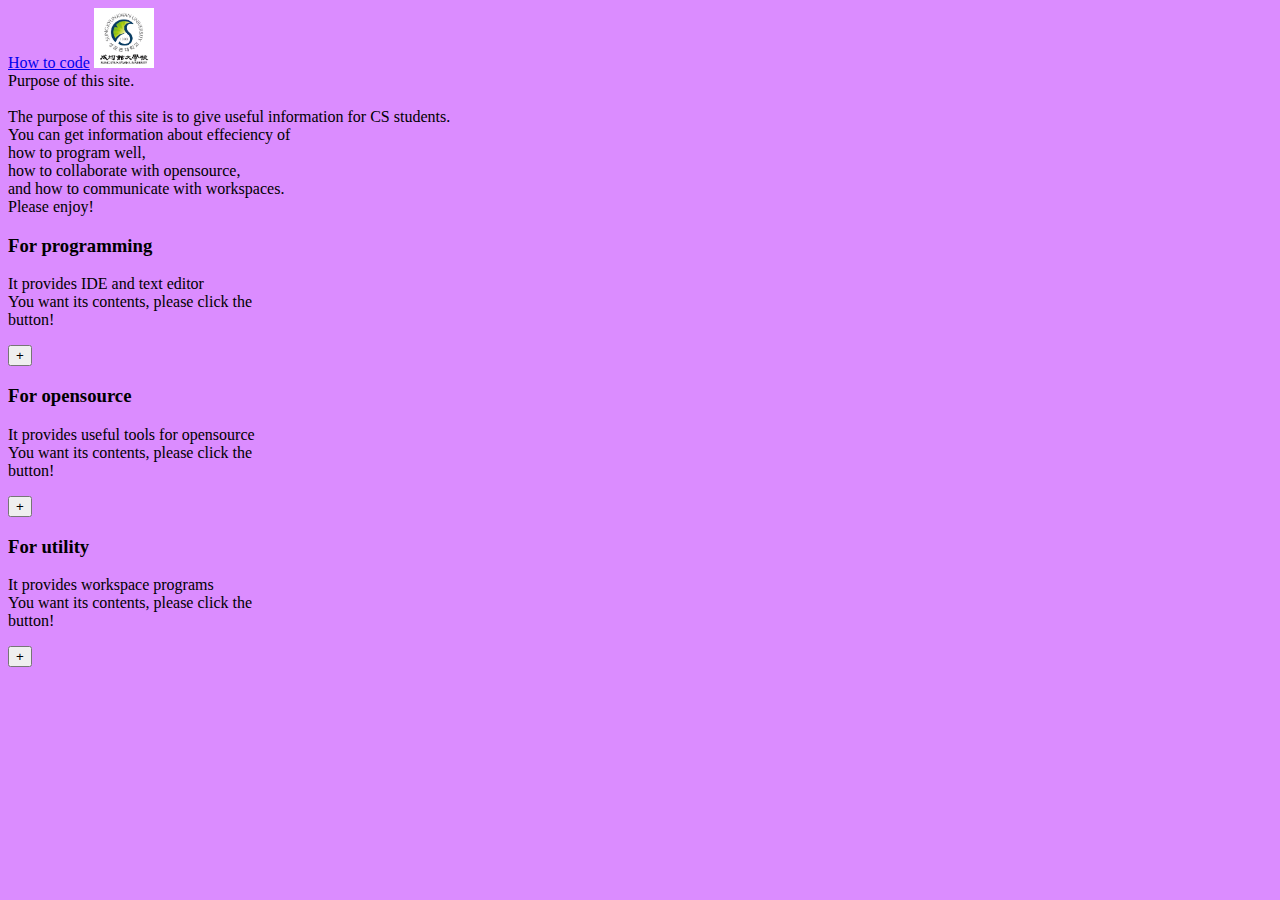
==== index.html @ 9eeb366b "Add files via upload" ====
<!DOCTYPE html>
<html>
  <head>
    <title>Information for CS students</title>
    <link
      href="https://cdn.jsdelivr.net/npm/bootstrap@5.1.3/dist/css/bootstrap.min.css"
      rel="stylesheet"
      integrity="sha384-1BmE4kWBq78iYhFldvKuhfTAU6auU8tT94WrHftjDbrCEXSU1oBoqyl2QvZ6jIW3"
      crossorigin="anonymous"
    />
    <link rel="stylesheet" href="style.css" />
  </head>

  <body>
    <nav class="navbar navbar-expand-lg navbar-dark bg-success">
      <div class="container-fluid">
        <a class="navbar-brand" href="#">How to code</a>
        <img src="photo.png" style="width: 60px; height: 60px" />
      </div>
    </nav>

    <div class="container-fluid float-left mt-3 bg-white rounded mx-0">
      <div class="accordian display-6" id="purpose">
        Purpose of this site.
        <div class="container-fluid h5">
          <br />The purpose of this site is to give useful information for CS
          students.<br />
          You can get information about effeciency of <br />how to program well,
          <br />how to collaborate with opensource, <br />and how to communicate
          with workspaces.<br />
          Please enjoy!
        </div>
      </div>
    </div>
    <div class="container-fluid bg-light">
      <div class="row">
        <div class="col">
          <div class="card" style="width: 18rem" id="programming">
            <h3 class="card-title">For programming</h3>
            <p class="card-text">
              It provides IDE and text editor<br />
              You want its contents, please click the button!
            </p>
            <button
              type="button"
              class="btn btn-primary btn-small"
              id="open program card"
            >
              +
            </button>
          </div>
        </div>

        <div class="col">
          <div class="card" style="width: 18rem" id="opensource">
            <h3 class="card-title">For opensource</h3>
            <p class="card-text">
              It provides useful tools for opensource<br />
              You want its contents, please click the button!
            </p>
            <button
              type="button"
              class="btn btn-primary btn-small"
              id="open opensource card"
            >
              +
            </button>
          </div>
        </div>

        <div class="col">
          <div class="card" style="width: 18rem" id="utility">
            <h3 class="card-title">For utility</h3>
            <p class="card-text">
              It provides workspace programs<br />
              You want its contents, please click the button!
            </p>
            <button
              type="button"
              class="btn btn-primary btn-small"
              id="open utility card"
            >
              +
            </button>
          </div>
        </div>
      </div>
    </div>
    <script src="index.js"></script>
  </body>
</html>
---- style.css ----
body {
  background-color: rgb(219, 140, 255);
}
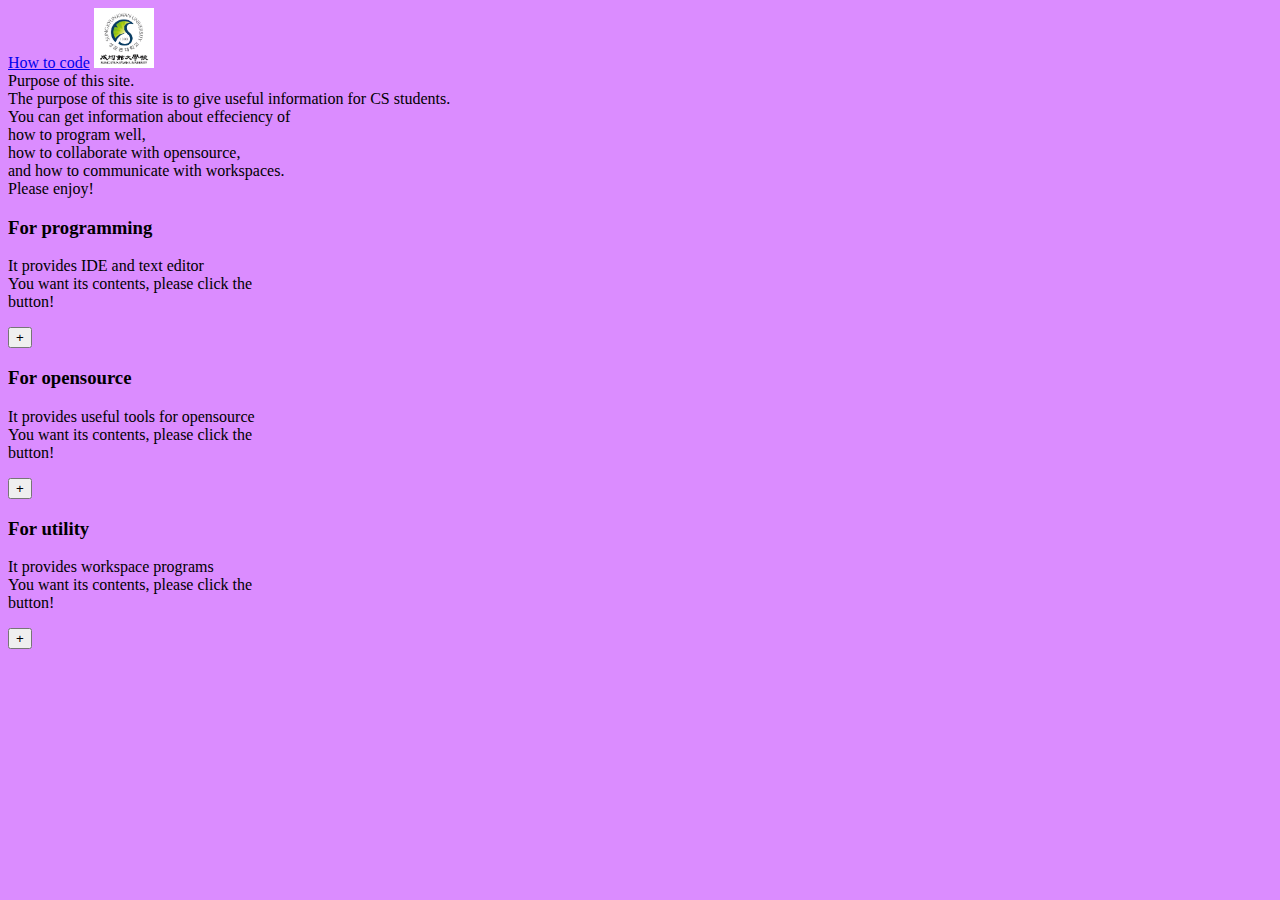
==== commit 0a329885: "VSC page" ====
--- a/index.html
+++ b/index.html
@@ -1,91 +1,64 @@
-<!DOCTYPE html>
-<html>
-  <head>
-    <title>Information for CS students</title>
-    <link
-      href="https://cdn.jsdelivr.net/npm/bootstrap@5.1.3/dist/css/bootstrap.min.css"
-      rel="stylesheet"
-      integrity="sha384-1BmE4kWBq78iYhFldvKuhfTAU6auU8tT94WrHftjDbrCEXSU1oBoqyl2QvZ6jIW3"
-      crossorigin="anonymous"
-    />
-    <link rel="stylesheet" href="style.css" />
-  </head>
-
-  <body>
-    <nav class="navbar navbar-expand-lg navbar-dark bg-success">
-      <div class="container-fluid">
-        <a class="navbar-brand" href="#">How to code</a>
-        <img src="photo.png" style="width: 60px; height: 60px" />
-      </div>
-    </nav>
-
-    <div class="container-fluid float-left mt-3 bg-white rounded mx-0">
-      <div class="accordian display-6" id="purpose">
-        Purpose of this site.
-        <div class="container-fluid h5">
-          <br />The purpose of this site is to give useful information for CS
-          students.<br />
-          You can get information about effeciency of <br />how to program well,
-          <br />how to collaborate with opensource, <br />and how to communicate
-          with workspaces.<br />
-          Please enjoy!
-        </div>
-      </div>
-    </div>
-    <div class="container-fluid bg-light">
-      <div class="row">
-        <div class="col">
-          <div class="card" style="width: 18rem" id="programming">
-            <h3 class="card-title">For programming</h3>
-            <p class="card-text">
-              It provides IDE and text editor<br />
-              You want its contents, please click the button!
-            </p>
-            <button
-              type="button"
-              class="btn btn-primary btn-small"
-              id="open program card"
-            >
-              +
-            </button>
-          </div>
-        </div>
-
-        <div class="col">
-          <div class="card" style="width: 18rem" id="opensource">
-            <h3 class="card-title">For opensource</h3>
-            <p class="card-text">
-              It provides useful tools for opensource<br />
-              You want its contents, please click the button!
-            </p>
-            <button
-              type="button"
-              class="btn btn-primary btn-small"
-              id="open opensource card"
-            >
-              +
-            </button>
-          </div>
-        </div>
-
-        <div class="col">
-          <div class="card" style="width: 18rem" id="utility">
-            <h3 class="card-title">For utility</h3>
-            <p class="card-text">
-              It provides workspace programs<br />
-              You want its contents, please click the button!
-            </p>
-            <button
-              type="button"
-              class="btn btn-primary btn-small"
-              id="open utility card"
-            >
-              +
-            </button>
-          </div>
-        </div>
-      </div>
-    </div>
-    <script src="index.js"></script>
-  </body>
-</html>
+<!DOCTYPE html>
+<html>
+
+<head>
+    <title>Information for CS students</title>
+    <link href="https://cdn.jsdelivr.net/npm/bootstrap@5.1.3/dist/css/bootstrap.min.css" rel="stylesheet" integrity="sha384-1BmE4kWBq78iYhFldvKuhfTAU6auU8tT94WrHftjDbrCEXSU1oBoqyl2QvZ6jIW3" crossorigin="anonymous">
+    <link rel="stylesheet" href="style.css">
+</head>
+
+<body>
+    <nav class="navbar navbar-expand-lg navbar-dark bg-success">
+        <div class="container-fluid">
+            <a class="navbar-brand" href="#">How to code</a>
+            <img src="image/skku.png" style="width: 60px;
+    height: 60px;">
+        </div>
+    </nav>
+
+    <div class="container-fluid float-left mt-3 bg-white rounded mx-0">
+        <div class="accordian display-6" id="purpose">
+            Purpose of this site.
+            <div class="container-fluid  h5">
+                The purpose of this site is to give useful information for CS students.<br> You can get information about effeciency of <br>how to program well, <br>how to collaborate with opensource, <br>and how to communicate with workspaces.<br> Please
+                enjoy!
+            </div>
+        </div>
+    </div>
+    <div class="container-fluid bg-light">
+        <div class="row">
+            <div class="col">
+                <div class="card" style="width: 18rem;" id="programming">
+                    <h3 class="card-title">For programming</h3>
+                    <p class="card-text">
+                        It provides IDE and text editor<br> You want its contents, please click the button!
+                    </p>
+                    <button type="button" class="btn btn-primary btn-small" id="open program card">+</button>
+                </div>
+            </div>
+
+            <div class="col">
+                <div class="card" style="width: 18rem;" id="opensource">
+                    <h3 class="card-title">For opensource</h3>
+                    <p class="card-text">
+                        It provides useful tools for opensource<br> You want its contents, please click the button!
+                    </p>
+                    <button type="button" class="btn btn-primary btn-small" id="open opensource card">+</button>
+                </div>
+            </div>
+
+            <div class="col">
+                <div class="card" style="width: 18rem;" id="utility">
+                    <h3 class="card-title">For utility</h3>
+                    <p class="card-text">
+                        It provides workspace programs<br> You want its contents, please click the button!
+                    </p>
+                    <button type="button" class="btn btn-primary btn-small" id="open utility card">+</button>
+                </div>
+            </div>
+        </div>
+    </div>
+</body>
+<script src="index.js"></script>
+
+</html>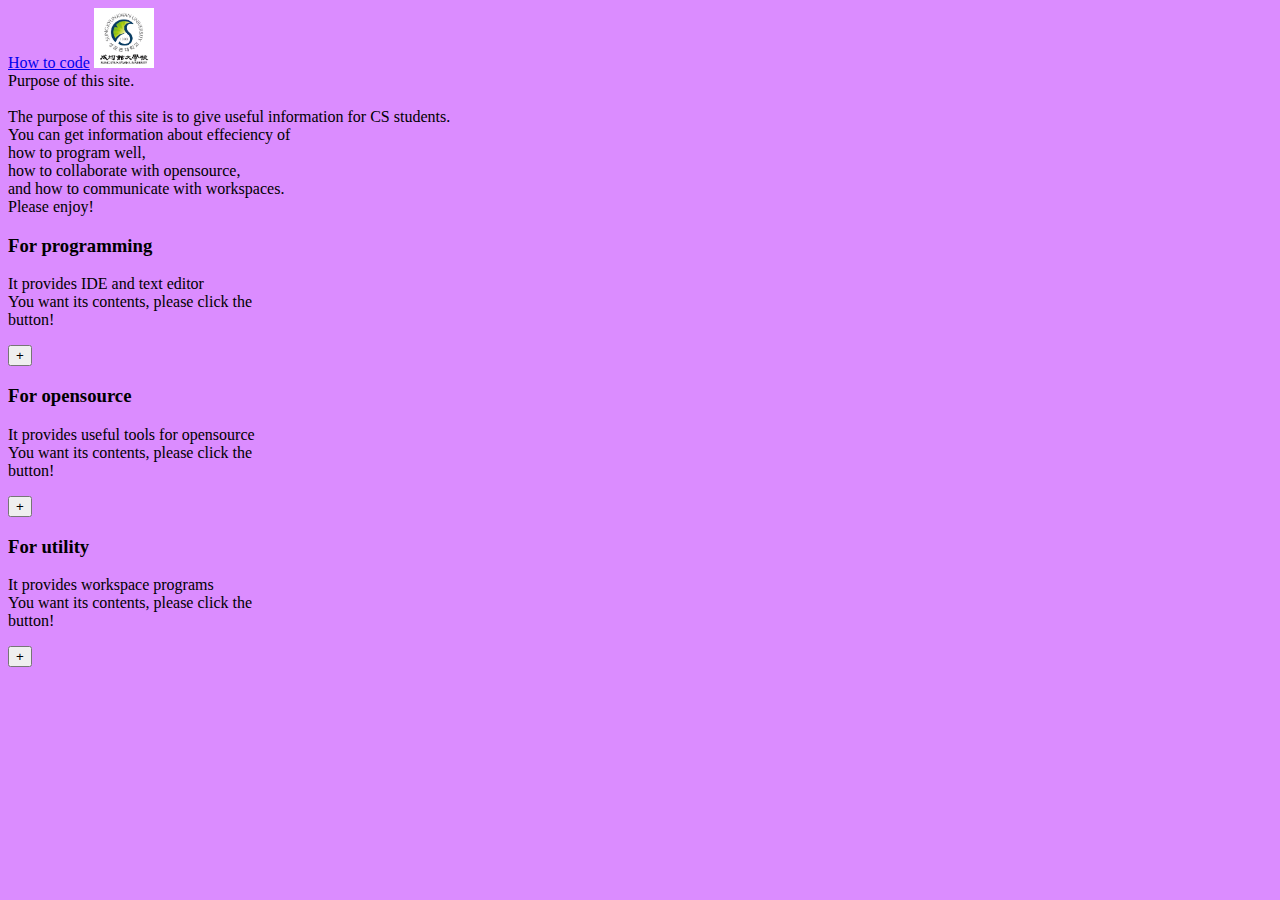
==== commit 52eccf74: "merge with VSC and Colab" ====
--- a/index.html
+++ b/index.html
@@ -3,62 +3,68 @@
 
 <head>
     <title>Information for CS students</title>
-    <link href="https://cdn.jsdelivr.net/npm/bootstrap@5.1.3/dist/css/bootstrap.min.css" rel="stylesheet" integrity="sha384-1BmE4kWBq78iYhFldvKuhfTAU6auU8tT94WrHftjDbrCEXSU1oBoqyl2QvZ6jIW3" crossorigin="anonymous">
-    <link rel="stylesheet" href="style.css">
+    <link href="https://cdn.jsdelivr.net/npm/bootstrap@5.1.3/dist/css/bootstrap.min.css" rel="stylesheet" integrity="sha384-1BmE4kWBq78iYhFldvKuhfTAU6auU8tT94WrHftjDbrCEXSU1oBoqyl2QvZ6jIW3" crossorigin="anonymous" />
+    <link rel="stylesheet" href="style.css" />
 </head>
 
 <body>
     <nav class="navbar navbar-expand-lg navbar-dark bg-success">
         <div class="container-fluid">
             <a class="navbar-brand" href="#">How to code</a>
-            <img src="image/skku.png" style="width: 60px;
-    height: 60px;">
+            <img src="image/skku.png" style="width: 60px; height: 60px" />
         </div>
     </nav>
 
     <div class="container-fluid float-left mt-3 bg-white rounded mx-0">
         <div class="accordian display-6" id="purpose">
             Purpose of this site.
-            <div class="container-fluid  h5">
-                The purpose of this site is to give useful information for CS students.<br> You can get information about effeciency of <br>how to program well, <br>how to collaborate with opensource, <br>and how to communicate with workspaces.<br> Please
-                enjoy!
+            <div class="container-fluid h5">
+                <br />The purpose of this site is to give useful information for CS students.
+                <br /> You can get information about effeciency of <br />how to program well,
+                <br />how to collaborate with opensource, <br />and how to communicate with workspaces.<br /> Please enjoy!
             </div>
         </div>
     </div>
     <div class="container-fluid bg-light">
         <div class="row">
             <div class="col">
-                <div class="card" style="width: 18rem;" id="programming">
+                <div class="card" style="width: 18rem" id="programming">
                     <h3 class="card-title">For programming</h3>
                     <p class="card-text">
-                        It provides IDE and text editor<br> You want its contents, please click the button!
+                        It provides IDE and text editor<br /> You want its contents, please click the button!
                     </p>
-                    <button type="button" class="btn btn-primary btn-small" id="open program card">+</button>
+                    <button type="button" class="btn btn-primary btn-small" id="open program card">
+              +
+            </button>
                 </div>
             </div>
 
             <div class="col">
-                <div class="card" style="width: 18rem;" id="opensource">
+                <div class="card" style="width: 18rem" id="opensource">
                     <h3 class="card-title">For opensource</h3>
                     <p class="card-text">
-                        It provides useful tools for opensource<br> You want its contents, please click the button!
+                        It provides useful tools for opensource<br /> You want its contents, please click the button!
                     </p>
-                    <button type="button" class="btn btn-primary btn-small" id="open opensource card">+</button>
+                    <button type="button" class="btn btn-primary btn-small" id="open opensource card">
+              +
+            </button>
                 </div>
             </div>
 
             <div class="col">
-                <div class="card" style="width: 18rem;" id="utility">
+                <div class="card" style="width: 18rem" id="utility">
                     <h3 class="card-title">For utility</h3>
                     <p class="card-text">
-                        It provides workspace programs<br> You want its contents, please click the button!
+                        It provides workspace programs<br /> You want its contents, please click the button!
                     </p>
-                    <button type="button" class="btn btn-primary btn-small" id="open utility card">+</button>
+                    <button type="button" class="btn btn-primary btn-small" id="open utility card">
+              +
+            </button>
                 </div>
             </div>
         </div>
     </div>
+    <script src="index.js"></script>
 </body>
-<script src="index.js"></script>
 
 </html>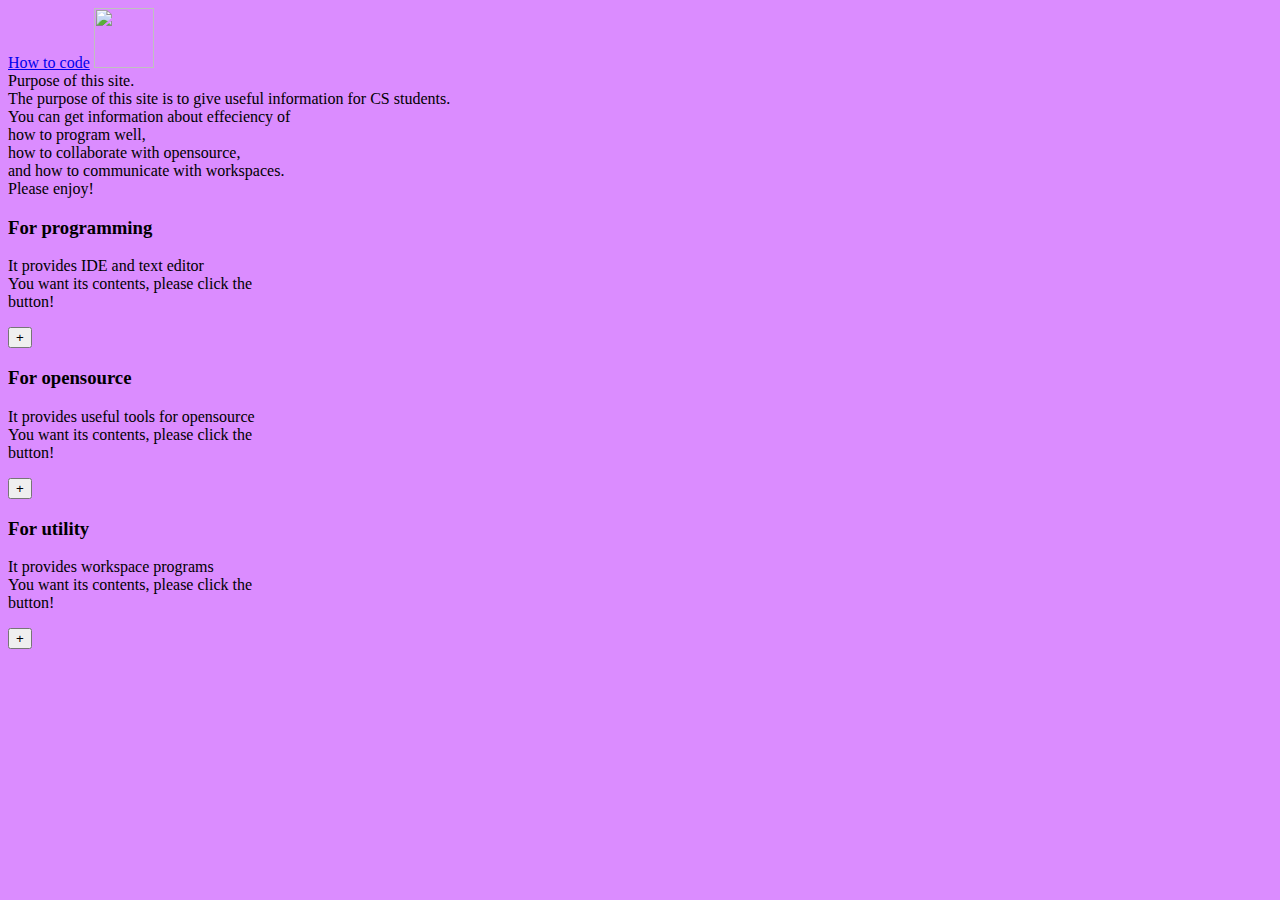
==== commit 7a581fbe: "VSC + colab + eclipse" ====
--- a/index.html
+++ b/index.html
@@ -1,70 +1,91 @@
-<!DOCTYPE html>
-<html>
-
-<head>
-    <title>Information for CS students</title>
-    <link href="https://cdn.jsdelivr.net/npm/bootstrap@5.1.3/dist/css/bootstrap.min.css" rel="stylesheet" integrity="sha384-1BmE4kWBq78iYhFldvKuhfTAU6auU8tT94WrHftjDbrCEXSU1oBoqyl2QvZ6jIW3" crossorigin="anonymous" />
-    <link rel="stylesheet" href="style.css" />
-</head>
-
-<body>
-    <nav class="navbar navbar-expand-lg navbar-dark bg-success">
-        <div class="container-fluid">
-            <a class="navbar-brand" href="#">How to code</a>
-            <img src="image/skku.png" style="width: 60px; height: 60px" />
-        </div>
-    </nav>
-
-    <div class="container-fluid float-left mt-3 bg-white rounded mx-0">
-        <div class="accordian display-6" id="purpose">
-            Purpose of this site.
-            <div class="container-fluid h5">
-                <br />The purpose of this site is to give useful information for CS students.
-                <br /> You can get information about effeciency of <br />how to program well,
-                <br />how to collaborate with opensource, <br />and how to communicate with workspaces.<br /> Please enjoy!
-            </div>
-        </div>
-    </div>
-    <div class="container-fluid bg-light">
-        <div class="row">
-            <div class="col">
-                <div class="card" style="width: 18rem" id="programming">
-                    <h3 class="card-title">For programming</h3>
-                    <p class="card-text">
-                        It provides IDE and text editor<br /> You want its contents, please click the button!
-                    </p>
-                    <button type="button" class="btn btn-primary btn-small" id="open program card">
-              +
-            </button>
-                </div>
-            </div>
-
-            <div class="col">
-                <div class="card" style="width: 18rem" id="opensource">
-                    <h3 class="card-title">For opensource</h3>
-                    <p class="card-text">
-                        It provides useful tools for opensource<br /> You want its contents, please click the button!
-                    </p>
-                    <button type="button" class="btn btn-primary btn-small" id="open opensource card">
-              +
-            </button>
-                </div>
-            </div>
-
-            <div class="col">
-                <div class="card" style="width: 18rem" id="utility">
-                    <h3 class="card-title">For utility</h3>
-                    <p class="card-text">
-                        It provides workspace programs<br /> You want its contents, please click the button!
-                    </p>
-                    <button type="button" class="btn btn-primary btn-small" id="open utility card">
-              +
-            </button>
-                </div>
-            </div>
-        </div>
-    </div>
-    <script src="index.js"></script>
-</body>
-
-</html>+<!DOCTYPE html>
+<html>
+  <head>
+    <title>Information for CS students</title>
+    <link
+      href="https://cdn.jsdelivr.net/npm/bootstrap@5.1.3/dist/css/bootstrap.min.css"
+      rel="stylesheet"
+      integrity="sha384-1BmE4kWBq78iYhFldvKuhfTAU6auU8tT94WrHftjDbrCEXSU1oBoqyl2QvZ6jIW3"
+      crossorigin="anonymous"
+    />
+    <link rel="stylesheet" href="style.css" />
+  </head>
+
+  <body>
+    <nav class="navbar navbar-expand-lg navbar-dark bg-success">
+      <div class="container-fluid">
+        <a class="navbar-brand" href="#">How to code</a>
+        <img src="image/SKKU.jfif" style="width: 60px; height: 60px" />
+      </div>
+    </nav>
+
+    <div class="container-fluid float-left mt-3 bg-white rounded mx-0">
+      <div class="accordian display-6" id="purpose">
+        Purpose of this site.
+        <div class="container-fluid h5">
+          The purpose of this site is to give useful information for CS
+          students.<br />
+          You can get information about effeciency of <br />how to program well,
+          <br />how to collaborate with opensource, <br />and how to communicate
+          with workspaces.<br />
+          Please enjoy!
+        </div>
+      </div>
+    </div>
+    <div class="container-fluid bg-light">
+      <div class="row">
+        <div class="col">
+          <div class="card" style="width: 18rem" id="programming">
+            <h3 class="card-title">For programming</h3>
+            <p class="card-text">
+              It provides IDE and text editor<br />
+              You want its contents, please click the button!
+            </p>
+            <button
+              type="button"
+              class="btn btn-primary btn-small"
+              id="open program card"
+            >
+              +
+            </button>
+          </div>
+        </div>
+
+        <div class="col">
+          <div class="card" style="width: 18rem" id="opensource">
+            <h3 class="card-title">For opensource</h3>
+            <p class="card-text">
+              It provides useful tools for opensource<br />
+              You want its contents, please click the button!
+            </p>
+            <button
+              type="button"
+              class="btn btn-primary btn-small"
+              id="open opensource card"
+            >
+              +
+            </button>
+          </div>
+        </div>
+
+        <div class="col">
+          <div class="card" style="width: 18rem" id="utility">
+            <h3 class="card-title">For utility</h3>
+            <p class="card-text">
+              It provides workspace programs<br />
+              You want its contents, please click the button!
+            </p>
+            <button
+              type="button"
+              class="btn btn-primary btn-small"
+              id="open utility card"
+            >
+              +
+            </button>
+          </div>
+        </div>
+      </div>
+    </div>
+  </body>
+  <script src="index.js"></script>
+</html>
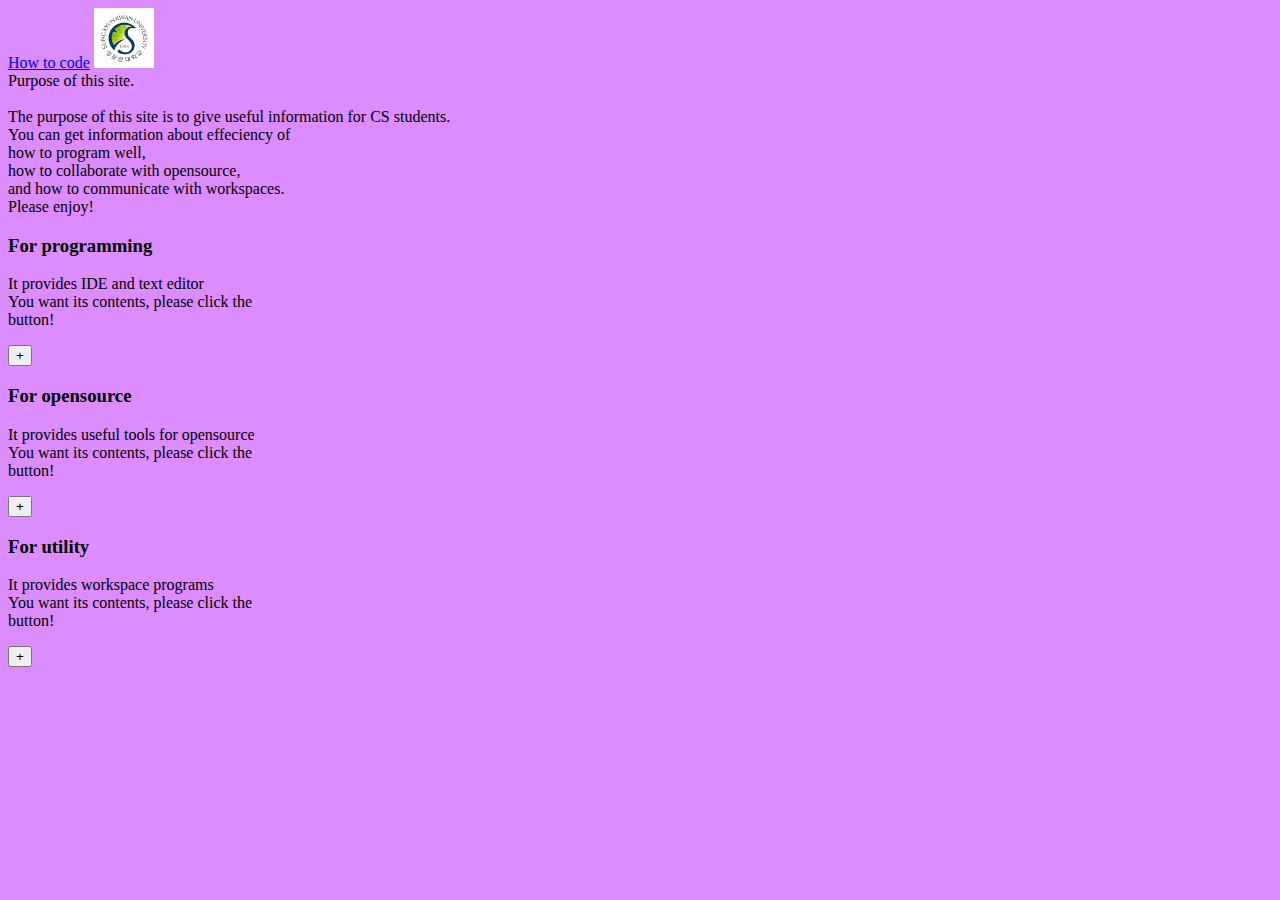
==== commit a6ace80a: "css files in one folder" ====
--- a/index.html
+++ b/index.html
@@ -1,91 +1,70 @@
-<!DOCTYPE html>
-<html>
-  <head>
-    <title>Information for CS students</title>
-    <link
-      href="https://cdn.jsdelivr.net/npm/bootstrap@5.1.3/dist/css/bootstrap.min.css"
-      rel="stylesheet"
-      integrity="sha384-1BmE4kWBq78iYhFldvKuhfTAU6auU8tT94WrHftjDbrCEXSU1oBoqyl2QvZ6jIW3"
-      crossorigin="anonymous"
-    />
-    <link rel="stylesheet" href="style.css" />
-  </head>
-
-  <body>
-    <nav class="navbar navbar-expand-lg navbar-dark bg-success">
-      <div class="container-fluid">
-        <a class="navbar-brand" href="#">How to code</a>
-        <img src="image/SKKU.jfif" style="width: 60px; height: 60px" />
-      </div>
-    </nav>
-
-    <div class="container-fluid float-left mt-3 bg-white rounded mx-0">
-      <div class="accordian display-6" id="purpose">
-        Purpose of this site.
-        <div class="container-fluid h5">
-          The purpose of this site is to give useful information for CS
-          students.<br />
-          You can get information about effeciency of <br />how to program well,
-          <br />how to collaborate with opensource, <br />and how to communicate
-          with workspaces.<br />
-          Please enjoy!
-        </div>
-      </div>
-    </div>
-    <div class="container-fluid bg-light">
-      <div class="row">
-        <div class="col">
-          <div class="card" style="width: 18rem" id="programming">
-            <h3 class="card-title">For programming</h3>
-            <p class="card-text">
-              It provides IDE and text editor<br />
-              You want its contents, please click the button!
-            </p>
-            <button
-              type="button"
-              class="btn btn-primary btn-small"
-              id="open program card"
-            >
-              +
-            </button>
-          </div>
-        </div>
-
-        <div class="col">
-          <div class="card" style="width: 18rem" id="opensource">
-            <h3 class="card-title">For opensource</h3>
-            <p class="card-text">
-              It provides useful tools for opensource<br />
-              You want its contents, please click the button!
-            </p>
-            <button
-              type="button"
-              class="btn btn-primary btn-small"
-              id="open opensource card"
-            >
-              +
-            </button>
-          </div>
-        </div>
-
-        <div class="col">
-          <div class="card" style="width: 18rem" id="utility">
-            <h3 class="card-title">For utility</h3>
-            <p class="card-text">
-              It provides workspace programs<br />
-              You want its contents, please click the button!
-            </p>
-            <button
-              type="button"
-              class="btn btn-primary btn-small"
-              id="open utility card"
-            >
-              +
-            </button>
-          </div>
-        </div>
-      </div>
-    </div>
-  </body>
-  <script src="index.js"></script>
-</html>
+<!DOCTYPE html>
+<html>
+
+<head>
+    <title>Information for CS students</title>
+    <link href="https://cdn.jsdelivr.net/npm/bootstrap@5.1.3/dist/css/bootstrap.min.css" rel="stylesheet" integrity="sha384-1BmE4kWBq78iYhFldvKuhfTAU6auU8tT94WrHftjDbrCEXSU1oBoqyl2QvZ6jIW3" crossorigin="anonymous" />
+    <link rel="stylesheet" href="css/style.css" />
+</head>
+
+<body>
+    <nav class="navbar navbar-expand-lg navbar-dark bg-success">
+        <div class="container-fluid">
+            <a class="navbar-brand" href="#">How to code</a>
+            <img src="image/skku.png" style="width: 60px; height: 60px" />
+        </div>
+    </nav>
+
+    <div class="container-fluid float-left mt-3 bg-white rounded mx-0">
+        <div class="accordian display-6" id="purpose">
+            Purpose of this site.
+            <div class="container-fluid h5">
+                <br />The purpose of this site is to give useful information for CS students.
+                <br /> You can get information about effeciency of <br />how to program well,
+                <br />how to collaborate with opensource, <br />and how to communicate with workspaces.<br /> Please enjoy!
+            </div>
+        </div>
+    </div>
+    <div class="container-fluid bg-light">
+        <div class="row">
+            <div class="col">
+                <div class="card" style="width: 18rem" id="programming">
+                    <h3 class="card-title">For programming</h3>
+                    <p class="card-text">
+                        It provides IDE and text editor<br /> You want its contents, please click the button!
+                    </p>
+                    <button type="button" class="btn btn-primary btn-small" id="open program card">
+              +
+            </button>
+                </div>
+            </div>
+
+            <div class="col">
+                <div class="card" style="width: 18rem" id="opensource">
+                    <h3 class="card-title">For opensource</h3>
+                    <p class="card-text">
+                        It provides useful tools for opensource<br /> You want its contents, please click the button!
+                    </p>
+                    <button type="button" class="btn btn-primary btn-small" id="open opensource card">
+              +
+            </button>
+                </div>
+            </div>
+
+            <div class="col">
+                <div class="card" style="width: 18rem" id="utility">
+                    <h3 class="card-title">For utility</h3>
+                    <p class="card-text">
+                        It provides workspace programs<br /> You want its contents, please click the button!
+                    </p>
+                    <button type="button" class="btn btn-primary btn-small" id="open utility card">
+              +
+            </button>
+                </div>
+            </div>
+        </div>
+    </div>
+    <script src="index.js"></script>
+</body>
+
+</html>--- a/css/style.css
+++ b/css/style.css
@@ -0,0 +1,3 @@
+body {
+  background-color: rgb(219, 140, 255);
+}
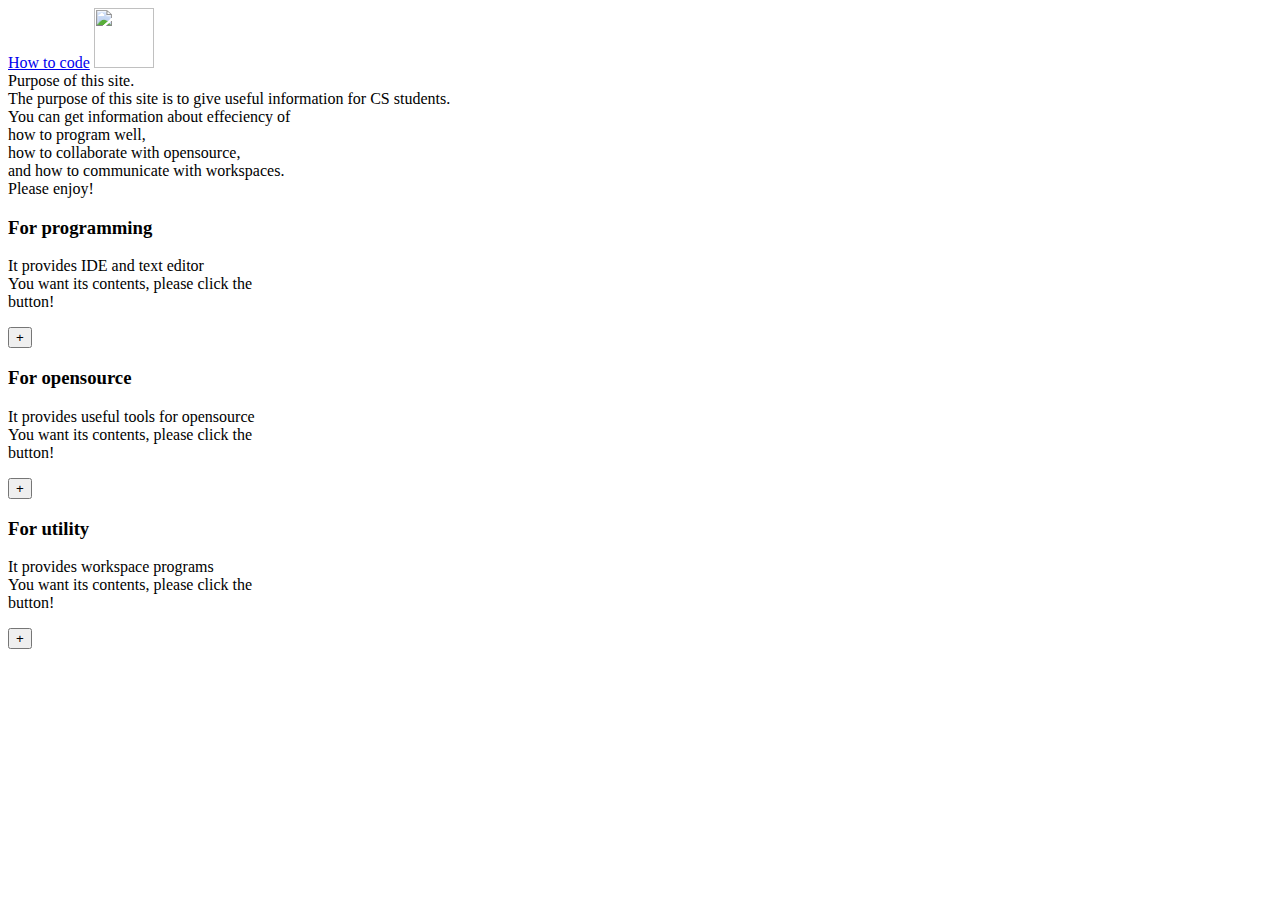
==== commit 0af1ac5b: "Merge pull request #4 from kmixs99/main" ====
--- a/index.html
+++ b/index.html
@@ -1,70 +1,91 @@
 <!DOCTYPE html>
 <html>
+  <head>
+    <title>Information for CS students</title>
+    <link
+      href="https://cdn.jsdelivr.net/npm/bootstrap@5.1.3/dist/css/bootstrap.min.css"
+      rel="stylesheet"
+      integrity="sha384-1BmE4kWBq78iYhFldvKuhfTAU6auU8tT94WrHftjDbrCEXSU1oBoqyl2QvZ6jIW3"
+      crossorigin="anonymous"
+    />
+    <link rel="stylesheet" href="style.css" />
+  </head>
 
-<head>
-    <title>Information for CS students</title>
-    <link href="https://cdn.jsdelivr.net/npm/bootstrap@5.1.3/dist/css/bootstrap.min.css" rel="stylesheet" integrity="sha384-1BmE4kWBq78iYhFldvKuhfTAU6auU8tT94WrHftjDbrCEXSU1oBoqyl2QvZ6jIW3" crossorigin="anonymous" />
-    <link rel="stylesheet" href="css/style.css" />
-</head>
-
-<body>
+  <body>
     <nav class="navbar navbar-expand-lg navbar-dark bg-success">
-        <div class="container-fluid">
-            <a class="navbar-brand" href="#">How to code</a>
-            <img src="image/skku.png" style="width: 60px; height: 60px" />
-        </div>
+      <div class="container-fluid">
+        <a class="navbar-brand" href="#">How to code</a>
+        <img src="image/SKKU.jfif" style="width: 60px; height: 60px" />
+      </div>
     </nav>
 
     <div class="container-fluid float-left mt-3 bg-white rounded mx-0">
-        <div class="accordian display-6" id="purpose">
-            Purpose of this site.
-            <div class="container-fluid h5">
-                <br />The purpose of this site is to give useful information for CS students.
-                <br /> You can get information about effeciency of <br />how to program well,
-                <br />how to collaborate with opensource, <br />and how to communicate with workspaces.<br /> Please enjoy!
-            </div>
+      <div class="accordian display-6" id="purpose">
+        Purpose of this site.
+        <div class="container-fluid h5">
+          The purpose of this site is to give useful information for CS
+          students.<br />
+          You can get information about effeciency of <br />how to program well,
+          <br />how to collaborate with opensource, <br />and how to communicate
+          with workspaces.<br />
+          Please enjoy!
         </div>
+      </div>
     </div>
     <div class="container-fluid bg-light">
-        <div class="row">
-            <div class="col">
-                <div class="card" style="width: 18rem" id="programming">
-                    <h3 class="card-title">For programming</h3>
-                    <p class="card-text">
-                        It provides IDE and text editor<br /> You want its contents, please click the button!
-                    </p>
-                    <button type="button" class="btn btn-primary btn-small" id="open program card">
+      <div class="row">
+        <div class="col">
+          <div class="card" style="width: 18rem" id="programming">
+            <h3 class="card-title">For programming</h3>
+            <p class="card-text">
+              It provides IDE and text editor<br />
+              You want its contents, please click the button!
+            </p>
+            <button
+              type="button"
+              class="btn btn-primary btn-small"
+              id="open program card"
+            >
               +
             </button>
-                </div>
-            </div>
+          </div>
+        </div>
 
-            <div class="col">
-                <div class="card" style="width: 18rem" id="opensource">
-                    <h3 class="card-title">For opensource</h3>
-                    <p class="card-text">
-                        It provides useful tools for opensource<br /> You want its contents, please click the button!
-                    </p>
-                    <button type="button" class="btn btn-primary btn-small" id="open opensource card">
+        <div class="col">
+          <div class="card" style="width: 18rem" id="opensource">
+            <h3 class="card-title">For opensource</h3>
+            <p class="card-text">
+              It provides useful tools for opensource<br />
+              You want its contents, please click the button!
+            </p>
+            <button
+              type="button"
+              class="btn btn-primary btn-small"
+              id="open opensource card"
+            >
               +
             </button>
-                </div>
-            </div>
+          </div>
+        </div>
 
-            <div class="col">
-                <div class="card" style="width: 18rem" id="utility">
-                    <h3 class="card-title">For utility</h3>
-                    <p class="card-text">
-                        It provides workspace programs<br /> You want its contents, please click the button!
-                    </p>
-                    <button type="button" class="btn btn-primary btn-small" id="open utility card">
+        <div class="col">
+          <div class="card" style="width: 18rem" id="utility">
+            <h3 class="card-title">For utility</h3>
+            <p class="card-text">
+              It provides workspace programs<br />
+              You want its contents, please click the button!
+            </p>
+            <button
+              type="button"
+              class="btn btn-primary btn-small"
+              id="open utility card"
+            >
               +
             </button>
-                </div>
-            </div>
+          </div>
         </div>
+      </div>
     </div>
-    <script src="index.js"></script>
-</body>
-
-</html>+  </body>
+  <script src="index.js"></script>
+</html>
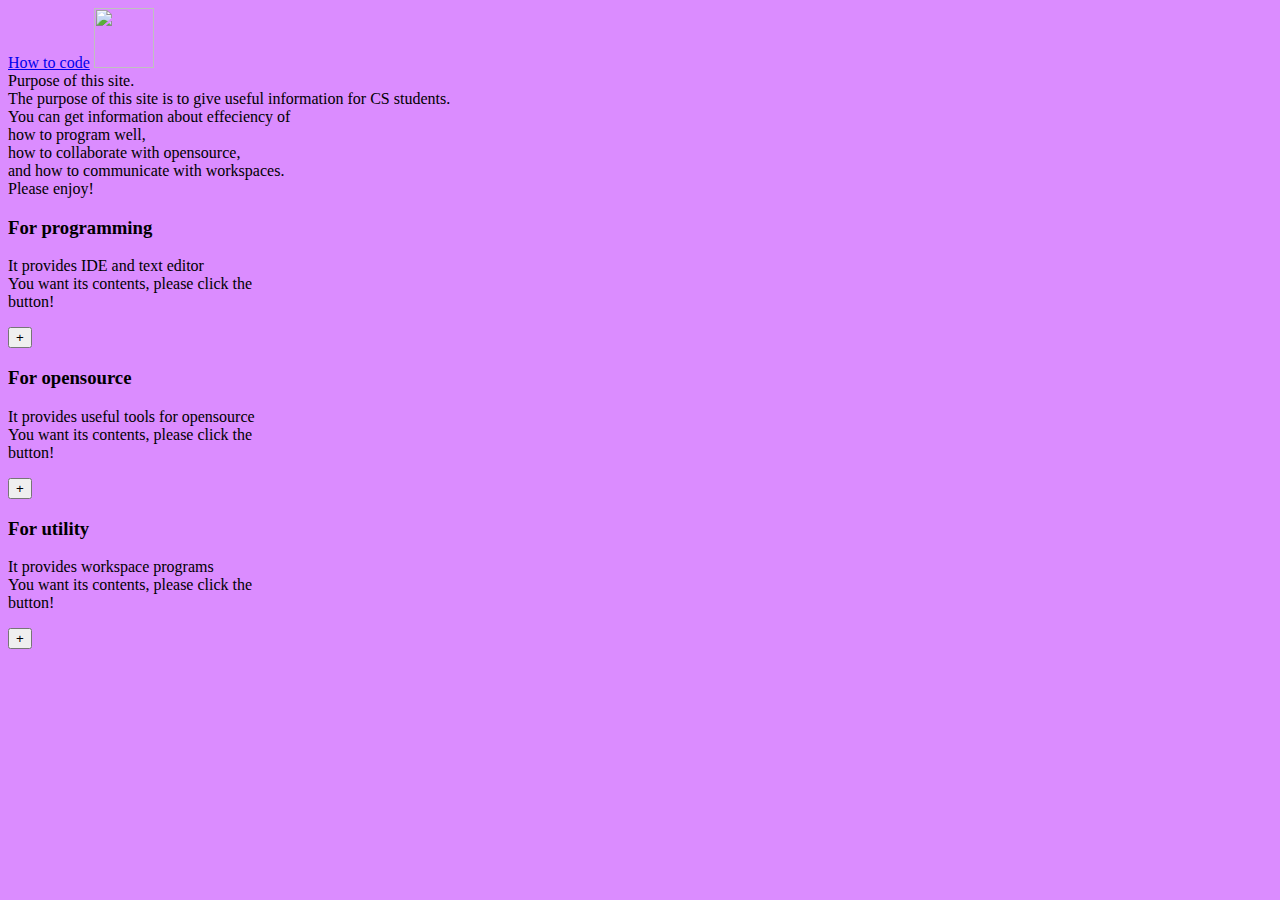
==== commit 18aadfa4: "merge with main and kmixs99-patch-1" ====
--- a/index.html
+++ b/index.html
@@ -1,91 +1,64 @@
 <!DOCTYPE html>
 <html>
-  <head>
+
+<head>
     <title>Information for CS students</title>
-    <link
-      href="https://cdn.jsdelivr.net/npm/bootstrap@5.1.3/dist/css/bootstrap.min.css"
-      rel="stylesheet"
-      integrity="sha384-1BmE4kWBq78iYhFldvKuhfTAU6auU8tT94WrHftjDbrCEXSU1oBoqyl2QvZ6jIW3"
-      crossorigin="anonymous"
-    />
-    <link rel="stylesheet" href="style.css" />
-  </head>
+    <link href="https://cdn.jsdelivr.net/npm/bootstrap@5.1.3/dist/css/bootstrap.min.css" rel="stylesheet" integrity="sha384-1BmE4kWBq78iYhFldvKuhfTAU6auU8tT94WrHftjDbrCEXSU1oBoqyl2QvZ6jIW3" crossorigin="anonymous" />
+    <link rel="stylesheet" href="css/style.css" />
+</head>
 
-  <body>
+<body>
     <nav class="navbar navbar-expand-lg navbar-dark bg-success">
-      <div class="container-fluid">
-        <a class="navbar-brand" href="#">How to code</a>
-        <img src="image/SKKU.jfif" style="width: 60px; height: 60px" />
-      </div>
+        <div class="container-fluid">
+            <a class="navbar-brand" href="#">How to code</a>
+            <img src="image/SKKU.png" style="width: 60px; height: 60px" />
+        </div>
     </nav>
 
     <div class="container-fluid float-left mt-3 bg-white rounded mx-0">
-      <div class="accordian display-6" id="purpose">
-        Purpose of this site.
-        <div class="container-fluid h5">
-          The purpose of this site is to give useful information for CS
-          students.<br />
-          You can get information about effeciency of <br />how to program well,
-          <br />how to collaborate with opensource, <br />and how to communicate
-          with workspaces.<br />
-          Please enjoy!
+        <div class="accordian display-6" id="purpose">
+            Purpose of this site.
+            <div class="container-fluid h5">
+                The purpose of this site is to give useful information for CS students.
+                <br /> You can get information about effeciency of <br />how to program well,
+                <br />how to collaborate with opensource, <br />and how to communicate with workspaces.<br /> Please enjoy!
+            </div>
         </div>
-      </div>
     </div>
     <div class="container-fluid bg-light">
-      <div class="row">
-        <div class="col">
-          <div class="card" style="width: 18rem" id="programming">
-            <h3 class="card-title">For programming</h3>
-            <p class="card-text">
-              It provides IDE and text editor<br />
-              You want its contents, please click the button!
-            </p>
-            <button
-              type="button"
-              class="btn btn-primary btn-small"
-              id="open program card"
-            >
-              +
-            </button>
-          </div>
+        <div class="row">
+            <div class="col">
+                <div class="card" style="width: 18rem" id="programming">
+                    <h3 class="card-title">For programming</h3>
+                    <p class="card-text">
+                        It provides IDE and text editor<br /> You want its contents, please click the button!
+                    </p>
+                    <button type="button" class="btn btn-primary btn-small" id="open program card">+</button>
+                </div>
+            </div>
+
+            <div class="col">
+                <div class="card" style="width: 18rem" id="opensource">
+                    <h3 class="card-title">For opensource</h3>
+                    <p class="card-text">
+                        It provides useful tools for opensource<br /> You want its contents, please click the button!
+                    </p>
+                    <button type="button" class="btn btn-primary btn-small" id="open opensource card">+</button>
+                </div>
+            </div>
+
+            <div class="col">
+                <div class="card" style="width: 18rem" id="utility">
+                    <h3 class="card-title">For utility</h3>
+                    <p class="card-text">
+                        It provides workspace programs<br /> You want its contents, please click the button!
+                    </p>
+                    <button type="button" class="btn btn-primary btn-small" id="open utility card">+</button>
+                </div>
+            </div>
         </div>
+    </div>
+</body>
+<script src="index.js"></script>
 
-        <div class="col">
-          <div class="card" style="width: 18rem" id="opensource">
-            <h3 class="card-title">For opensource</h3>
-            <p class="card-text">
-              It provides useful tools for opensource<br />
-              You want its contents, please click the button!
-            </p>
-            <button
-              type="button"
-              class="btn btn-primary btn-small"
-              id="open opensource card"
-            >
-              +
-            </button>
-          </div>
-        </div>
-
-        <div class="col">
-          <div class="card" style="width: 18rem" id="utility">
-            <h3 class="card-title">For utility</h3>
-            <p class="card-text">
-              It provides workspace programs<br />
-              You want its contents, please click the button!
-            </p>
-            <button
-              type="button"
-              class="btn btn-primary btn-small"
-              id="open utility card"
-            >
-              +
-            </button>
-          </div>
-        </div>
-      </div>
-    </div>
-  </body>
-  <script src="index.js"></script>
-</html>
+</html>--- a/css/style.css
+++ b/css/style.css
@@ -0,0 +1,3 @@
+body {
+  background-color: rgb(219, 140, 255);
+}
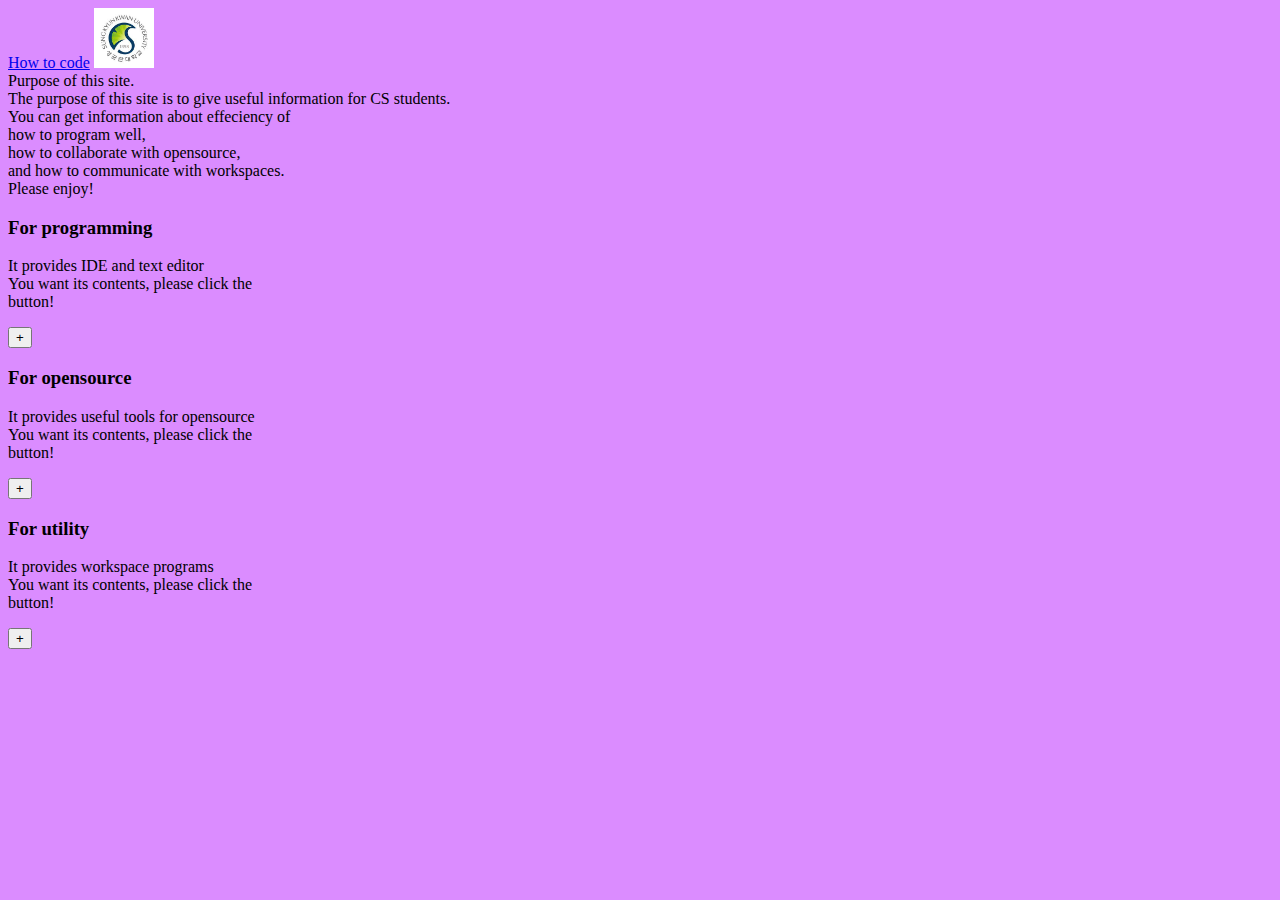
==== commit 6675edde: "skku.jpg modify" ====
--- a/index.html
+++ b/index.html
@@ -11,7 +11,7 @@
     <nav class="navbar navbar-expand-lg navbar-dark bg-success">
         <div class="container-fluid">
             <a class="navbar-brand" href="#">How to code</a>
-            <img src="image/SKKU.png" style="width: 60px; height: 60px" />
+            <img src="image/skku.jpg" style="width: 60px; height: 60px" />
         </div>
     </nav>
 
